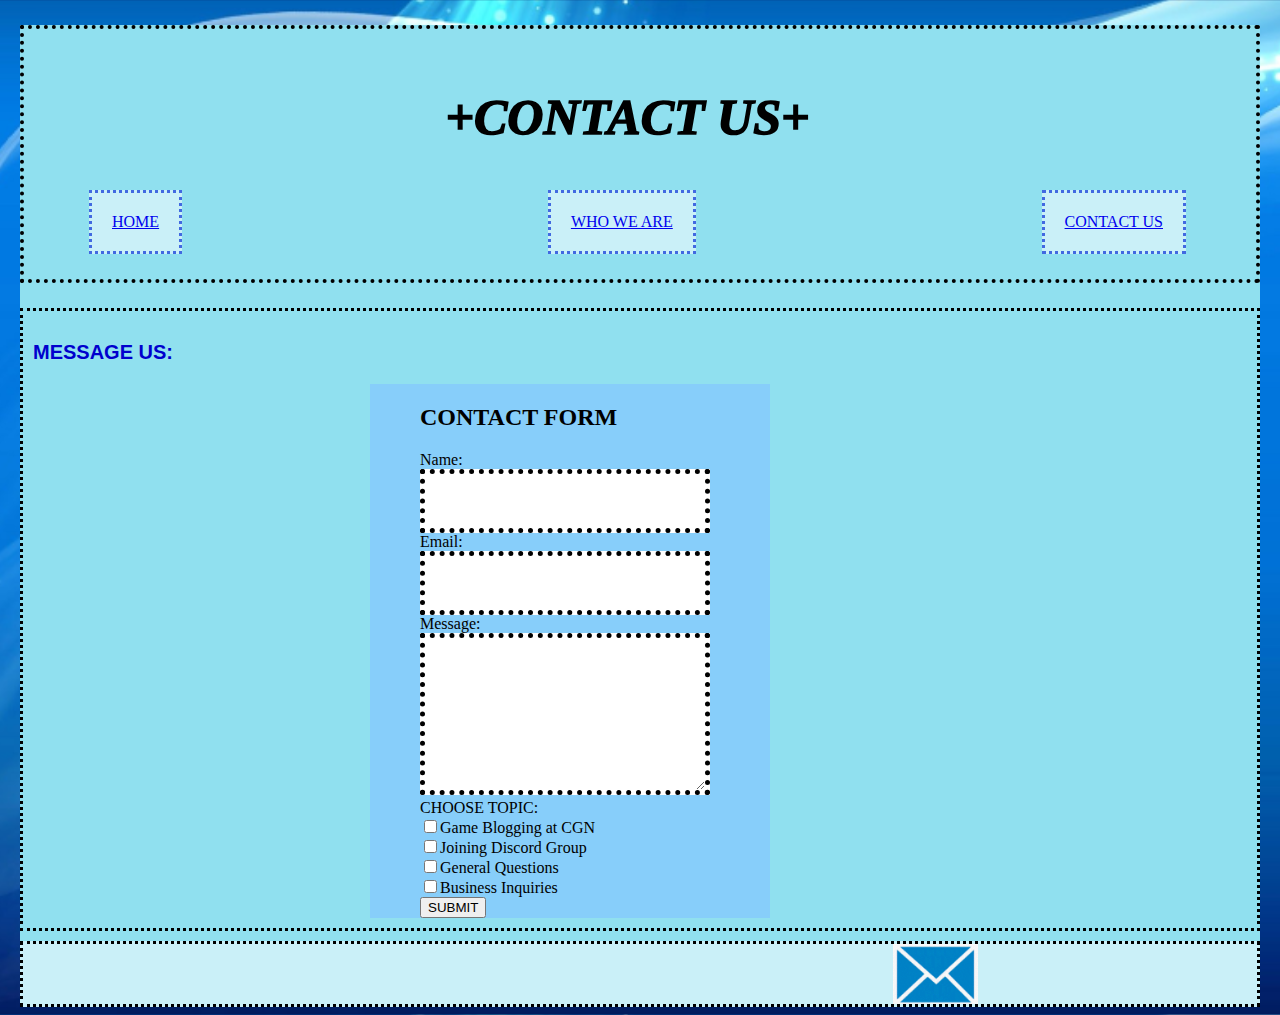
==== Contact_Us.html @ e7712754 "Add files via upload" ====
<!DOCTYPE html>
<html>
    
<head> 
    
<meta charset="UTF-8">

<meta name="viewport" content="width=device-width, initial-scale=1.0"> <title>CONTACT US</title>
<link rel="stylesheet" type="text/css" href="Main.css">                    
</head>  
    
   <body>
       <div class="wrapper">
             <header> 
<h1>+CONTACT US+</h1>
        <nav class="indexnav">
            <article class="column left-column">
                <a href="index.html">HOME</a>
            </article>
            <article class="column middle-column">
                <a href="WhoWeAre.html">WHO WE ARE</a>
            </article>
            <article class="column right-column">
                <a href="Contact_Us.html">CONTACT US</a>
            </article>
        </nav>
    </header>
            
        <article class="ContactEmails">
        <p class="blue-text">MESSAGE US:</p>
        
<div class="FormA">
<article>
    <title>Contact Form</title>
        <form action="submit-form.php" method="post">
        <h2>CONTACT FORM</h2>
        
        <label for="name">Name:</label>
        <input type="text" id="name" name="name"  required>
        
        <label for="email">Email:</label>
        <input type="email" id="email" name="email" required>
        
        <label for="message">Message:</label>
        <textarea id="message" name="message" rows="8" maxlength="100"></textarea>
        
        <label>CHOOSE TOPIC:</label>
        
        <label for=""><input type="checkbox"id="topic1" name="Interest1" value="Game Blogging at CGN">Game Blogging at CGN</label>
            
        <label for=""><input type="checkbox"id="topic2" name="Interest2" value="Joining Discord Group">Joining Discord Group</label>
            
        <label for=""><input type="checkbox"id="topic3" name="Interest3" value="General Questions">General Questions</label>
            
        <label for=""><input type="checkbox"id="topic4" name="Interest4" value="Business Inquiries">Business Inquiries</label>
                
<button type="submit" value="SUBMIT">SUBMIT</button>
</form>            
</article> 
</div>        
            
            
        </article>
       <div class="EmailPic">
         <img src="Email.gif" alt="Email Envelope">
       </div>
        
      </div>
    </body>
</html>
---- Main.css ----
@media (max-width: 376px) {
.wrapper {
    width: 80%;
    background-color: #caf0f8;
    }
}

@media (min-width: 377px) {
.wrapper {
    width: 100%;
    background-color: #90e0ef;
    }
}

.CGN_Description {
    display: grid;
    grid-template-rows: 1fr 1fr;
    grid-template-columns: 1fr 4fr;
}


img.InfoPic {
    display: flex;
    align-items: center;
    justify-content: center;
    height: auto; 
    max-width: auto;
    height: auto;
    }

.ReadingLinks {
    background-color: #00b4d8;
    border-style: dotted;
    grid-row: 1/span 2;
    grid-column: 1;
    margin-right: 20px;
    width: 250px;
    font-family: Comic Sans MS, Comic Sans, cursive;
}

.ArticleList {
    padding-top: 80px;
        align-items: center;
        justify-content: center;
}

img.right {
    float: left;
    margin-left: 30px;
}

img.left {
    float: left;
    margin-left: 30px;
    }

body {
    background-image: url('Background.png');
    background-size: cover;
    background-position: center;
    background-repeat: repeat;
}

img.GameBoyleft {
    float: left;
    margin-right: 60px;
    width: 60px;
    padding-right: 95px;
    padding-left: 95px;
    background-color: #90e0ef;
    padding-top: 10px;
    padding-bottom: 10px;
    border-bottom: dotted;
}

img.DailyNews {
    float: left;
    margin-right: 50px;
    height: 75px;
    width: 90px;
    padding-top: 10px;
    padding-left: 80px;
    padding-right: 80px;
    padding-bottom: 10px;
    background-color: #90e0ef;
}

.CGN_Info {
    border-style: dotted;
    grid-row: 1;
    grid-column: 2;
    background-color: #90e0ef;
    font-size: 100%;
    font-weight:500;
    color: #000000;
    padding: 10px;
    margin-left: 40px;
    margin-right: 30px;
    font-family: Comic Sans MS, Comic Sans, cursive;
}

.SocialMedia {
    border-style: dotted;
    grid-row: 2;
    grid-column: 2;
    background-color: #caf0f8;
    font-size: 150%;
    margin-top: 10px;
    margin-bottom: 10px;
    margin-left: 40px;
    margin-right: auto;
    float: left;
    grid-template-columns: 1fr;
    }

.SocialMediaLink1 {
        display: flex;
        align-items: center;
        justify-content: center;
        margin-top: 20px;
        margin-bottom: 20px;
        font-family: Comic Sans MS, Comic Sans, cursive;
}

.SocialMediaLink2 {
        display: flex;
        align-items: center;
        justify-content: center;
        margin-top: 20px;
        margin-bottom: 20px;
        font-family: Comic Sans MS, Comic Sans, cursive
}

.SocialMediaPic {
        display: grid;
        padding-left: 400px;
        background-color: #90e0ef;
        border-bottom: dotted;
        border-top: dotted;
}

table, th, td {
    padding-right: 1px;
    border-spacing: 1px;
    border: .5px solid;
    margin-left: 80px;
    margin-top: 20px;
    margin-bottom: 20px;
    width: 60%;
    text-align: center;
}

.TopBloggers {
    padding-left: 75px;
    padding-right: 50px;
    padding-bottom: 0px;
}

h1 {
    
    font-family: Comic Sans MS, Comic Sans, cursive;
    font-weight: 1000;
    font-size: 50px;
    font-style: italic;
    text-align:center;
    color: #000000;
    }

header {background-color: ffff99;
        display: flex;
        flex-direction: column;
        justify-content: space-between;
        height: 200px;
        border: 4px dotted #000000;
        padding: 25px 50px 25px 25px; 
        margin-top: 25px;
        margin-bottom: 25px;
        margin-right: auto;
}

.indexnav {
    display: flex;
    flex-direction: row;
    justify-content: space-between;
    font-family: Comic Sans MS, Comic Sans, cursive;    
}

.left-column {
    background-color: #caf0f8;
    border: 3px dotted #4169e1;
    padding: 20px;
    margin-left: 40px;
    margin-right: 40px;
}

.middle-column {
    background-color: #caf0f8;
    border: 3px dotted #4169e1;
    padding: 20px;
    margin-left: 20px;
    margin-right: 20px;
}

.right-column {
    background-color: #caf0f8;
    border: 3px dotted #4169e1;
    padding: 20px;
    margin-left: 20px;
    margin-right: 20px;
}

.blue-text {
    color: mediumblue;
    font-weight: 700;
    font-size: 125%;

}

a: visited {
    color: purple;
}

nav li{
    display: inline;
}

article {
    background-color: lightskyblue;
}

body {margin-left: 20px;
margin-right: 20px
}

.AboutUs {
    border-style: dotted;
    margin-right: auto;
    font-family: Comic Sans MS, Comic Sans, cursive;
    padding-left: 20px;
    padding-right: 20px;
    padding-bottom: 20px;
    
}

.Recommendations {
    display: grid;
    grid-template-rows: 1fr;
    font-family: helvetica, sans-serif, cursive;
    margin-top: 10px;
    margin-bottom: 10px;
    margin-right: auto;
    border-style: dotted;
    background-color: #90e0ef;
    font-size: 12px;
    text-align: center;
}

.SNESPic {
    display: flex;
    height: 60px; 
    width: 50px;  
    max-height: 300px;
    margin-top: 10px;
    margin-right: 5px;
    width: auto; 
    padding: auto;
    border: 3px dotted #000000;
    background-color: #caf0f8;
    }

.ContactEmails {font-family: calibri, sans-serif;
    padding-top: 10px;
    padding-bottom: 10px;
    padding-left: 10px;
    padding-right: 150px;
    margin-top: 10px;
    margin-bottom: 10px;
    margin-right: auto;
    border-style: dotted;
    background-color: #90e0ef;
        
}

.EmailPic {
    display: flex;
    height: 60px; 
    width: 60px;  
    max-height: 300px;
    margin-top: 10px;
    margin-right: auto; 
    width: auto;
    padding-left: 870px;
    border: 3px dotted #000000;
    background-color: #caf0f8;
  
}

.TheGamer {
    padding-bottom: 10px;
}

.ThatVideoGameBlog {
    padding-bottom: 10px;
}

.BloggingGuide {
    padding-bottom: 10px;
}

.Lofi {
    display: flex;
    height: 60px; 
    width: 50px;  
    max-height: 300px;
    margin-top: 10px;
    margin-right: 5px;
    width: auto; 
    padding-bottom: 270px;
    padding-top: 15px;
    padding-left: 160px;
    border: 3px dotted #000000;
    background-color: #caf0f8;    
}

form {
            width: 300px;
            font-family: cursive;
            padding-left: 1px;
            padding-right: 1px;
            align-content: center;
            margin: auto;
            }
        label {
            display: block;
            margin-bottom: auto;
        }
        input[type="text"],
        input[type="email"],
        textarea {
            width: 80%;
            padding: 20px;
            border: 5px dotted #000000;
            font-size: 12px;
            color: #caf0f8;
        }
        
        input[type="submit"]{
            display: block;
            margin: 20px 20px 20px 20px;
            padding-top: 10px;
            padding-bottom: 10px;
            padding-left: 20px;
            padding-right: 20px;
            background-color: blue;
            color: #caf0f8;
            border: dotted;
            border-radius: 10px;
            font-size: 12px;
            font-weight: bolder;
            cursor: pointer;
        }

.FormA {
    margin: 0 auto;
    width: 400px;
}
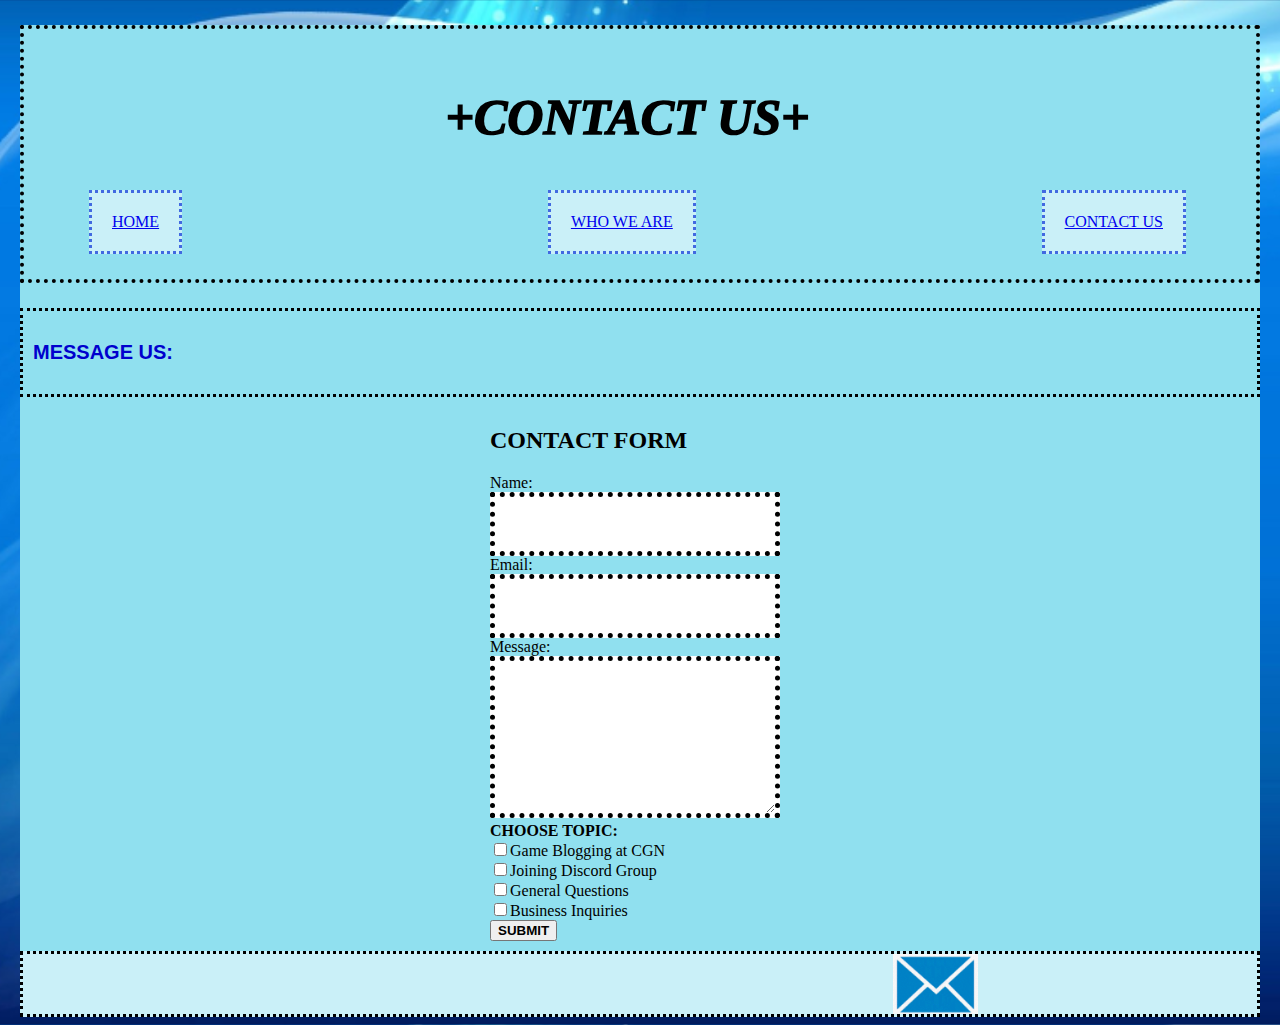
==== commit b3751276: "Contact_Us.html" ====
--- a/Contact_Us.html
+++ b/Contact_Us.html
@@ -3,10 +3,13 @@
     
 <head> 
     
+<link rel="icon" type="image/x-icon" href="favicon.ico">
+    
 <meta charset="UTF-8">
 
 <meta name="viewport" content="width=device-width, initial-scale=1.0"> <title>CONTACT US</title>
-<link rel="stylesheet" type="text/css" href="Main.css">                    
+<link rel="stylesheet" type="text/css" href="Main.css">
+ 
 </head>  
     
    <body>
@@ -26,13 +29,12 @@
         </nav>
     </header>
             
-        <article class="ContactEmails">
+        <article class="ContactEmails"> 
         <p class="blue-text">MESSAGE US:</p>
-        
-<div class="FormA">
-<article>
-    <title>Contact Form</title>
-        <form action="submit-form.php" method="post">
+           </article>
+
+<form action="submit-form.php" method="post">
+
         <h2>CONTACT FORM</h2>
         
         <label for="name">Name:</label>
@@ -44,7 +46,7 @@
         <label for="message">Message:</label>
         <textarea id="message" name="message" rows="8" maxlength="100"></textarea>
         
-        <label>CHOOSE TOPIC:</label>
+    <label><b>CHOOSE TOPIC:</b></label>
         
         <label for=""><input type="checkbox"id="topic1" name="Interest1" value="Game Blogging at CGN">Game Blogging at CGN</label>
             
@@ -54,17 +56,13 @@
             
         <label for=""><input type="checkbox"id="topic4" name="Interest4" value="Business Inquiries">Business Inquiries</label>
                 
-<button type="submit" value="SUBMIT">SUBMIT</button>
+    <button type="submit" value="SUBMIT"><b>SUBMIT</b></button>
 </form>            
-</article> 
-</div>        
-            
-            
-        </article>
+                
        <div class="EmailPic">
          <img src="Email.gif" alt="Email Envelope">
        </div>
         
       </div>
     </body>
-</html>+</html>
